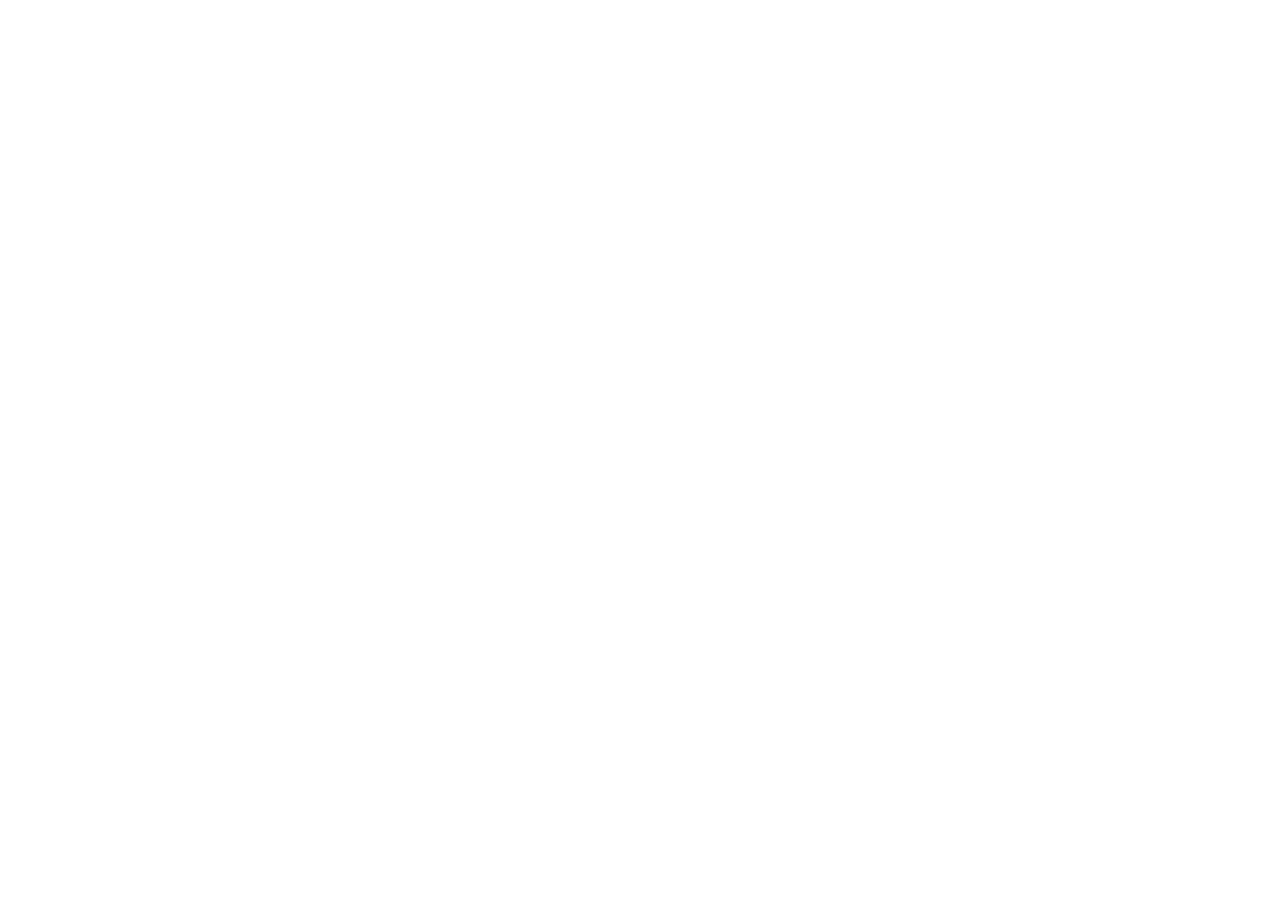
==== index.html @ 30de1d40 "Initial commit" ====
<!DOCTYPE html>
<html lang="en">
  <head>
    <meta charset="UTF-8" />
    <meta name="viewport" content="width=device-width, initial-scale=1.0" />
    <title>My Portfolio</title>
  </head>
  <body></body>
</html>
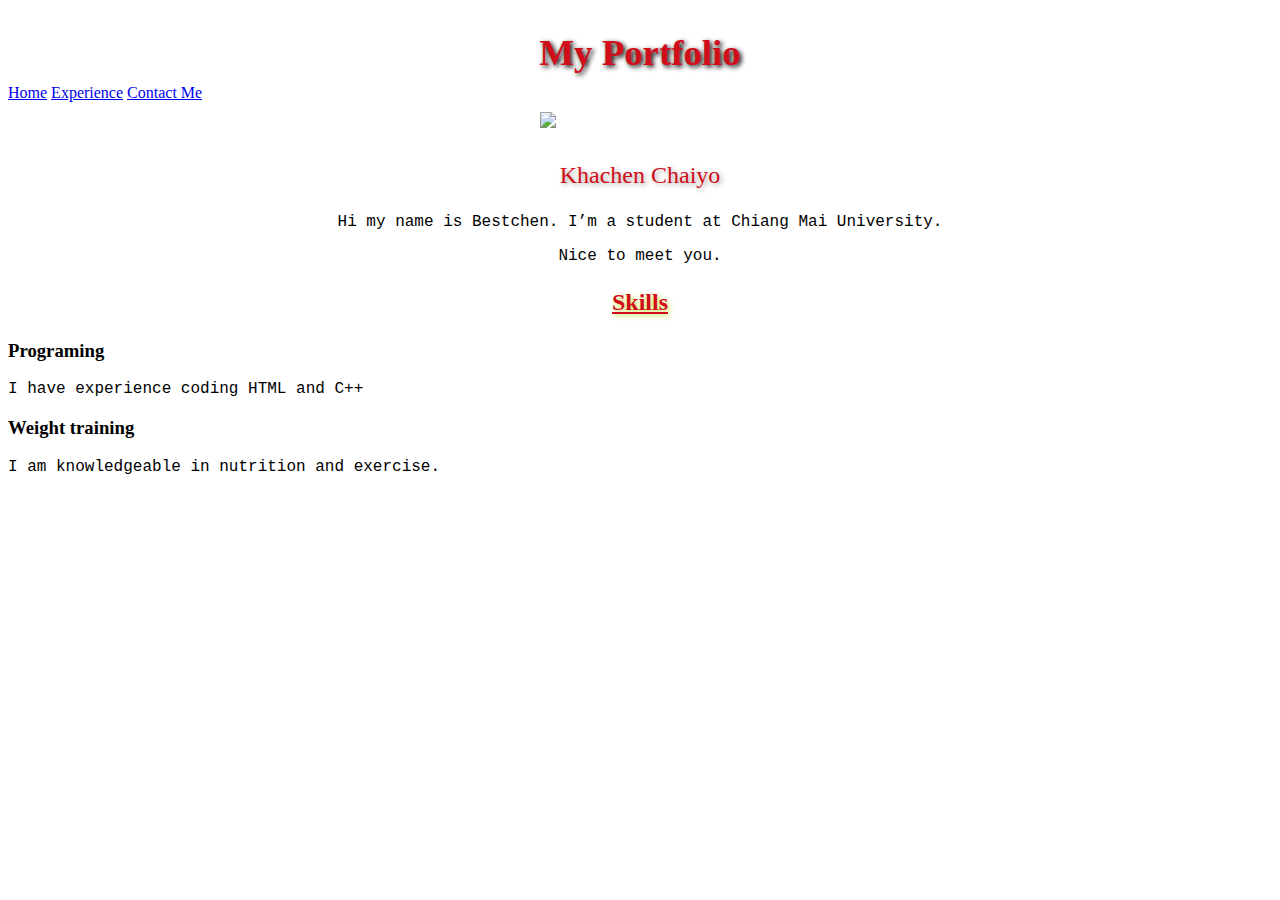
==== commit bfcfe4d4: "Complete" ====
--- a/index.html
+++ b/index.html
@@ -3,7 +3,107 @@
   <head>
     <meta charset="UTF-8" />
     <meta name="viewport" content="width=device-width, initial-scale=1.0" />
+    <link rel="stylesheet" href="style.css" />
+    <link href="https://emoji-css.afeld.me/emoji.css" rel="stylesheet" />
+    <link rel="stylesheet" />
     <title>My Portfolio</title>
   </head>
-  <body></body>
+
+  <body>
+    <h2
+      style="
+        text-align: center;
+        font-size: 230%;
+        color: rgb(207, 14, 26);
+        font-family: fantasy;
+        margin-bottom: 10px;
+        text-shadow: 2px 2px 5px black;
+      "
+    >
+      My Portfolio
+    </h2>
+    <div class="center-link">
+      <a class="one" href="/index.html">Home</a>
+      <a class="one" href="/Experience.html">Experience</a>
+      <a class="one" href="/contact.html">Contact Me</a>
+    </div>
+
+    <img
+      src="/S__17907715.jpg"
+      width="200px"
+      style="margin: auto; display: block; padding: 10px"
+    />
+
+    <p
+      style="
+        text-align: center;
+        font-size: 150%;
+        color: rgb(207, 14, 26);
+        font-family: fantasy;
+        text-shadow: 2px 2px 5px rgba(141, 130, 130, 0.771);
+      "
+    >
+      Khachen Chaiyo
+    </p>
+
+    <p
+      style="text-align: center; font-family: 'Courier New', Courier, monospace"
+    >
+      Hi my name is Bestchen. I’m a student at Chiang Mai University.
+      <i
+        class="em em-elephant"
+        aria-role="presentation"
+        aria-label="ELEPHANT"
+      ></i>
+    </p>
+
+    <p
+      style="text-align: center; font-family: 'Courier New', Courier, monospace"
+    >
+      Nice to meet you.
+      <i
+        class="em em-clap"
+        aria-role="presentation"
+        aria-label="CLAPPING HANDS SIGN"
+      ></i>
+    </p>
+
+    <h3
+      style="
+        text-align: center;
+        font-size: 150%;
+        color: rgb(207, 14, 26);
+        font-family: fantasy;
+        text-shadow: 2px 2px 5px rgb(186, 217, 12, 0.771);
+        text-decoration: underline;
+      "
+    >
+      Skills
+    </h3>
+
+    <div class="skill-container">
+      <h3 class="skill-header"
+      >Programing
+        <i class="em em-computer" aria-role="presentation" aria-label="PERSONAL COMPUTER"></i>
+      </h3>
+
+      <p style="font-family: 'Courier New', Courier, monospace">
+        I have experience coding HTML and C++
+        </i>
+      </p>
+    </div>
+
+    <div class="skill-container">
+      <h3 class="skill-header2">
+        Weight training
+        <i
+          class="em em-muscle"
+          aria-role="presentation"
+          aria-label="FLEXED BICEPS"
+        ></i>
+      </h3>
+      <p style="font-family: 'Courier New', Courier, monospace">I am knowledgeable in nutrition and exercise.</p>
+    </div>
+  </body>
 </html>
+
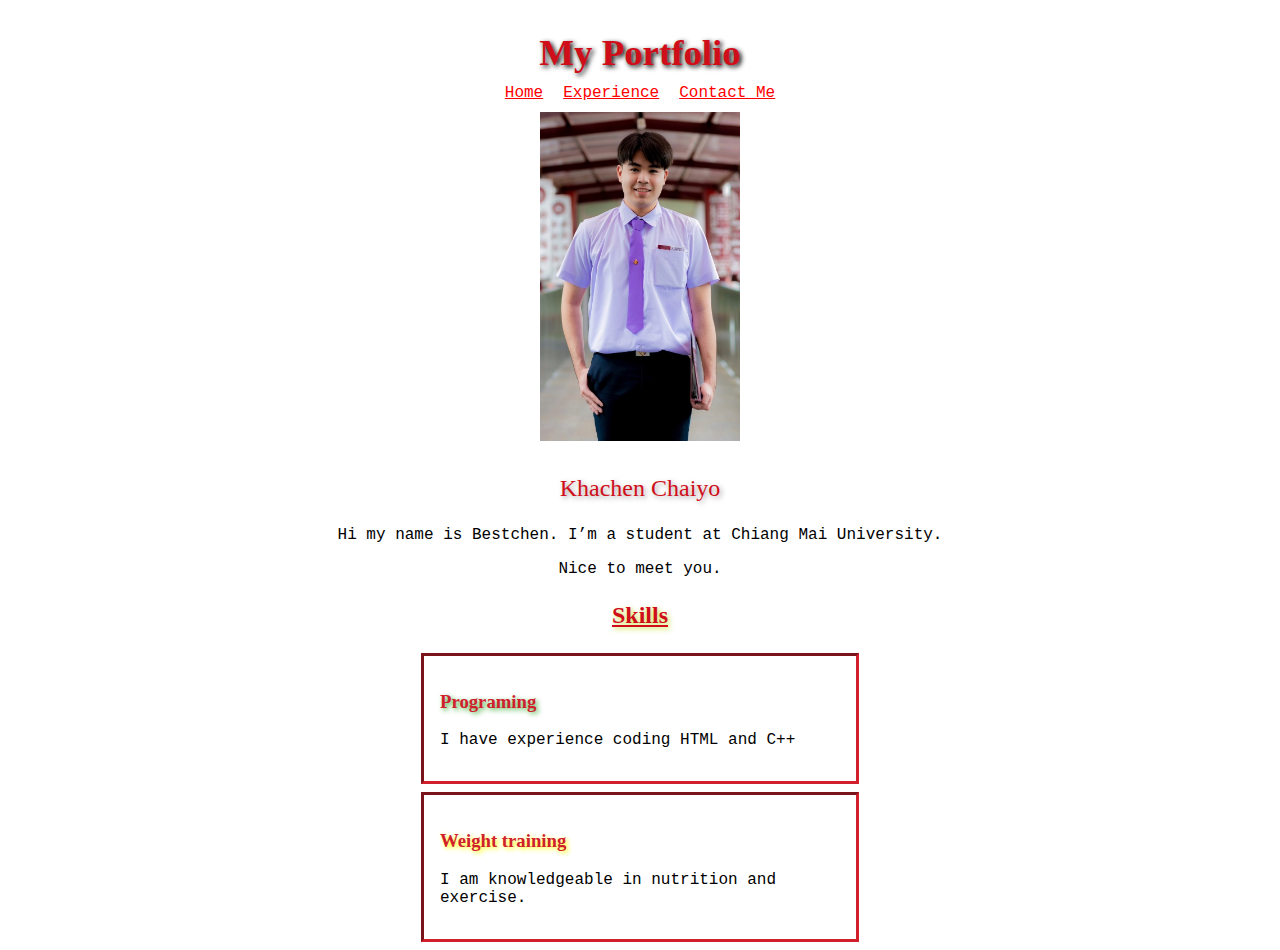
==== commit fa6e3089: "Complete" ====
--- a/index.html
+++ b/index.html
@@ -29,7 +29,7 @@
     </div>
 
     <img
-      src="/S__17907715.jpg"
+      src="S__17907715.jpg"
       width="200px"
       style="margin: auto; display: block; padding: 10px"
     />
--- a/style.css
+++ b/style.css
@@ -0,0 +1,56 @@
+.skill-header {
+  text-align: left;
+  color: rgb(207, 32, 44);
+  font-family: fantasy;
+  text-shadow: 2px 2px 5px rgba(18, 154, 8, 0.771);
+}
+
+.skill-header2 {
+  text-align: left;
+  color: rgb(207, 32, 44);
+  font-family: fantasy;
+  text-shadow: 2px 2px 5px yellow;
+}
+
+.skill-container {
+  border: inset rgb(207, 32, 44);
+  width: 400px;
+  margin: auto;
+  padding: 16px;
+  margin-bottom: 8px;
+}
+
+.center-link {
+  display: flex;
+  justify-content: center;
+  align-items: center;
+  font-family: "Courier New", Courier, monospace;
+}
+
+.center-link a {
+  margin: 0 10px;
+}
+
+a.one:link {
+  color: red;
+}
+a.one:visited {
+  color: black;
+}
+a.one:hover {
+  color: rgb(207, 14, 26);
+  font-size: 150%;
+}
+a.one:active {
+  color: blue;
+}
+
+a.two:link {
+  color: #ff0000;
+}
+a.two:visited {
+  color: #0000ff;
+}
+a.two:hover {
+  font-size: 110%;
+}
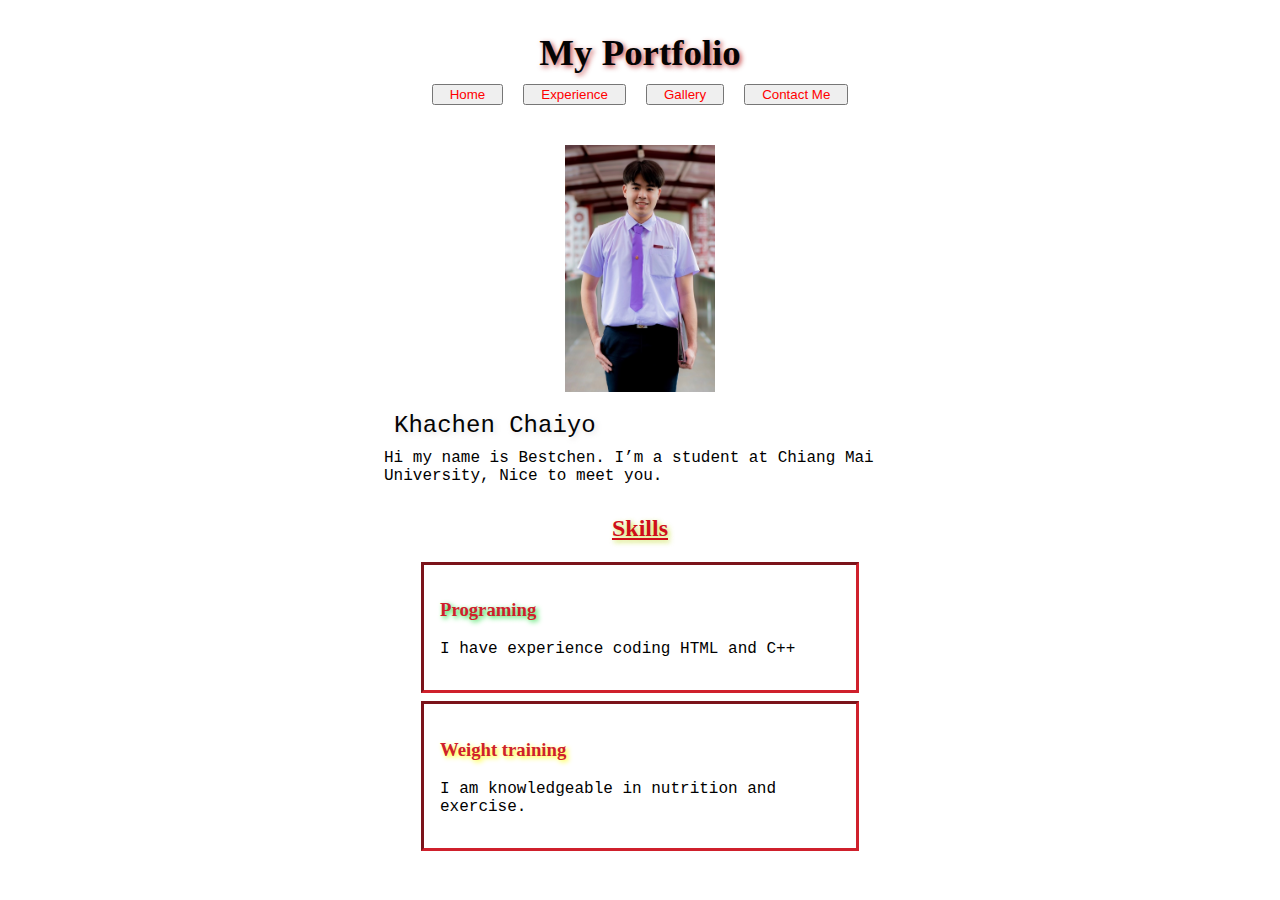
==== commit b79a95c6: "Complete1" ====
--- a/index.html
+++ b/index.html
@@ -6,83 +6,61 @@
     <link rel="stylesheet" href="style.css" />
     <link href="https://emoji-css.afeld.me/emoji.css" rel="stylesheet" />
     <link rel="stylesheet" />
+    <link href="https://cdn.jsdelivr.net/npm/bootstrap@5.0.2/dist/css/bootstrap.min.css" rel="stylesheet" integrity="sha384-EVSTQN3/azprG1Anm3QDgpJLIm9Nao0Yz1ztcQTwFspd3yD65VohhpuuCOmLASjC" crossorigin="anonymous">
+    <script src="https://cdn.jsdelivr.net/npm/bootstrap@5.0.2/dist/js/bootstrap.bundle.min.js" integrity="sha384-MrcW6ZMFYlzcLA8Nl+NtUVF0sA7MsXsP1UyJoMp4YLEuNSfAP+JcXn/tWtIaxVXM" crossorigin="anonymous"></script>
+
     <title>My Portfolio</title>
   </head>
-
-  <body>
-    <h2
-      style="
-        text-align: center;
-        font-size: 230%;
-        color: rgb(207, 14, 26);
-        font-family: fantasy;
-        margin-bottom: 10px;
-        text-shadow: 2px 2px 5px black;
-      "
-    >
-      My Portfolio
-    </h2>
-    <div class="center-link">
-      <a class="one" href="/index.html">Home</a>
-      <a class="one" href="/Experience.html">Experience</a>
-      <a class="one" href="/contact.html">Contact Me</a>
+ 
+  <body class=" p-2" >
+    
+    <h2 class="Myport">My Portfolio</h2>
+ 
+    <div class="center-link" style="margin-bottom: 20px;">
+      <button type="button" class="btn btn-secondary "><a class="one" href="index.html">Home</a></button>
+      <button type="button" class="btn btn-secondary"><a class="one" href="Experience.html">Experience</a></button>
+      <button type="button" class="btn btn-secondary"><a class="one" href="Gallery.html">Gallery</a></button>
+      <button type="button" class="btn btn-secondary"><a class="one" href="contact.html">Contact Me</a></button>
     </div>
 
+<div class="border border-5 p-2" style="max-width: 32rem; margin: auto; display: block; padding: 10px">
+
+    <div class="d-flex gap-2 align-items-center">
     <img
       src="S__17907715.jpg"
-      width="200px"
+      width="150px"
       style="margin: auto; display: block; padding: 10px"
+      class="rounded-circle"
     />
+  
 
-    <p
-      style="
-        text-align: center;
-        font-size: 150%;
-        color: rgb(207, 14, 26);
-        font-family: fantasy;
-        text-shadow: 2px 2px 5px rgba(141, 130, 130, 0.771);
-      "
+<div>
+
+    <div class="name-header">Khachen Chaiyo</div>
+  
+    <div class="text-muted"
+      style="font-family: 'Courier New', Courier, monospace ;text-align: left ;"
+    
     >
-      Khachen Chaiyo
-    </p>
+      Hi my name is Bestchen. I’m a student at Chiang Mai University,
+       Nice to meet you.
+     
+</div>
+</div>
+  </div>
 
-    <p
-      style="text-align: center; font-family: 'Courier New', Courier, monospace"
-    >
-      Hi my name is Bestchen. I’m a student at Chiang Mai University.
-      <i
-        class="em em-elephant"
-        aria-role="presentation"
-        aria-label="ELEPHANT"
-      ></i>
-    </p>
+</div>
 
-    <p
-      style="text-align: center; font-family: 'Courier New', Courier, monospace"
-    >
-      Nice to meet you.
-      <i
-        class="em em-clap"
-        aria-role="presentation"
-        aria-label="CLAPPING HANDS SIGN"
-      ></i>
-    </p>
 
-    <h3
-      style="
-        text-align: center;
-        font-size: 150%;
-        color: rgb(207, 14, 26);
-        font-family: fantasy;
-        text-shadow: 2px 2px 5px rgb(186, 217, 12, 0.771);
-        text-decoration: underline;
-      "
-    >
-      Skills
-    </h3>
 
-    <div class="skill-container">
-      <h3 class="skill-header"
+
+
+    <h3 class="skill-header">Skills</h3>
+
+
+    <div  
+    class="skill-container">
+      <h3 class="skill-header3"
       >Programing
         <i class="em em-computer" aria-role="presentation" aria-label="PERSONAL COMPUTER"></i>
       </h3>
@@ -93,7 +71,8 @@
       </p>
     </div>
 
-    <div class="skill-container">
+    <div 
+    class="skill-container ">
       <h3 class="skill-header2">
         Weight training
         <i
--- a/style.css
+++ b/style.css
@@ -1,15 +1,34 @@
 .skill-header {
-  text-align: left;
-  color: rgb(207, 32, 44);
+  text-align: center;
+  font-size: 150%;
+  color: rgb(207, 14, 26);
   font-family: fantasy;
-  text-shadow: 2px 2px 5px rgba(18, 154, 8, 0.771);
+  text-shadow: 2px 2px 5px rgb(186, 217, 12, 0.771);
+  text-decoration: underline;
+  margin-top: 20px;
+  margin-bottom: 20px;
 }
 
+.Myport {
+  text-align: center;
+  font-size: 230%;
+  color: rgb(4, 4, 4);
+  font-family: fantasy;
+  margin-bottom: 10px;
+  text-shadow: 2px 2px 5px rgba(184, 22, 22, 0.771);
+}
 .skill-header2 {
   text-align: left;
   color: rgb(207, 32, 44);
   font-family: fantasy;
   text-shadow: 2px 2px 5px yellow;
+}
+
+.skill-header3 {
+  text-align: left;
+  color: rgb(207, 32, 44);
+  font-family: fantasy;
+  text-shadow: 2px 2px 5px rgb(31, 222, 62);
 }
 
 .skill-container {
@@ -35,14 +54,14 @@
   color: red;
 }
 a.one:visited {
-  color: black;
+  color: rgb(255, 255, 255);
 }
 a.one:hover {
   color: rgb(207, 14, 26);
   font-size: 150%;
 }
 a.one:active {
-  color: blue;
+  color: rgb(255, 0, 0);
 }
 
 a.two:link {
@@ -54,3 +73,36 @@
 a.two:hover {
   font-size: 110%;
 }
+.one {
+  text-decoration: none;
+  color: inherit;
+}
+
+.two {
+  text-decoration: none;
+  color: inherit;
+}
+.name-header {
+  font-size: 150%;
+  color: rgb(4, 4, 4);
+  font-family: "Courier New", Courier, monospace;
+  text-shadow: 2px 2px 5px rgba(220, 216, 216, 0.771);
+  margin: 10px;
+  text-align: left;
+}
+
+.card-container {
+  display: flex;
+  flex-wrap: wrap;
+  justify-content: center;
+  align-items: center;
+}
+
+.card-bodyy {
+  width: 18rem;
+  margin: 10px;
+}
+
+.btn {
+  margin: 0 10px;
+}
